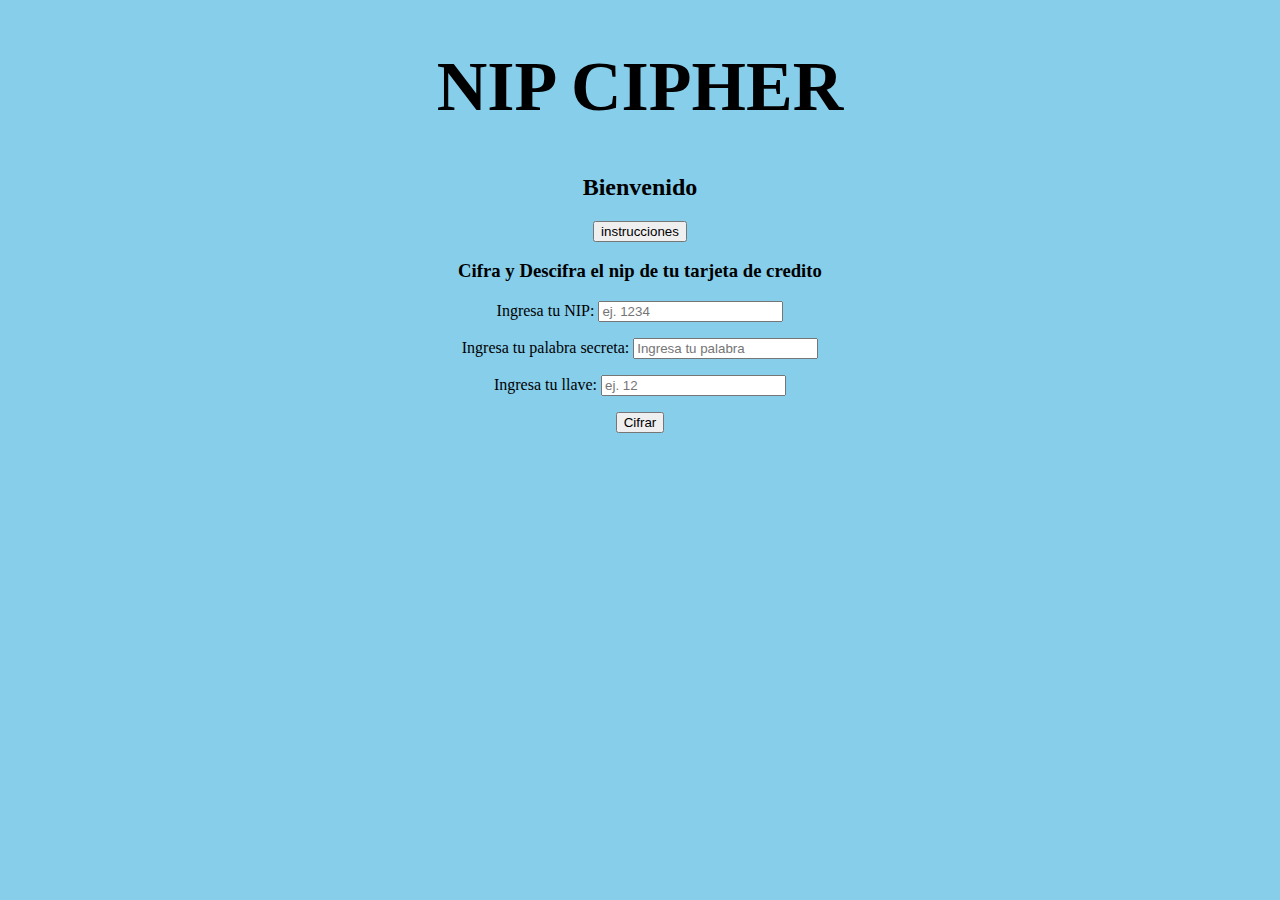
==== src/index.html @ 76c2afaa "Agregando funciones para convertir numeros a letras" ====
<!DOCTYPE html>
<html>
  <head>
    <meta charset="utf-8">
    <title>Nip Cipher</title>
    <link rel="stylesheet" href="style.css" />
  </head>
  <body>
    <!-- 1ER PANTALLA PARA CIFRAR EL NIP -->
    <div id="root" class= "visible">
      <h1>NIP CIPHER</h1>
      <h2>Bienvenido</h2>
      <!-- boton de instrucciones -->
      <label for="instructions"></label>
      <input type="button" id= "instructions" value = "instrucciones"> 
      <h3>Cifra y Descifra el nip de tu tarjeta de credito</h3>
      <label for="get-nip">Ingresa tu NIP: </label>
        <input id="get-nip" type="text" placeholder="ej. 1234 ">
        <p></p>
      <label for="get-text">Ingresa tu palabra secreta: </label>
        <input id="get-text" type="text" placeholder="Ingresa tu palabra " >
        <!-- onblur = "upperCase() -->
      <p> </p>
      <label for="key">Ingresa tu llave: </label>
      <input id="key" type="text" placeholder="ej. 12 ">
  <p></p>
  <input type ="button"  id="id-cipher" value="Cifrar"> 
    
    </div>
    <!-- 2DA PANTALLA PARA DESCIFRAR -->
    <div id= "second-screen" class= "invisible">
      <h4>Nip Cifrado</h4>
      <h4>Tu palabra cifrada es: </h4>
      <p><span id= "cipher-word"></span></p>
     
      <label for="id-descifrar">Para descifrar presione el siguiente botón: </label>
      <input id="id-descipher" type="button" value= "Descifrar">
    </div>

     <!-- 3RA PANTALLA DATOS PARA DESCIFRAR -->
    <div id="thirt-screen" class= "invisible">
      <h3>Has elegido descifrar</h3>
      <label for="get-text2">Ingresa tu palabra cifrada:  </label>
        <input id="get-text2" type="text" placeholder="Ingresa palabra cifrada ">
      <p> </p>
      <label for="key2">Ingresa tu llave: </label>
      <input id="key2" type="text" placeholder="ej. 12 ">
      <br> <br>
      <input type ="button"  id="mostrar" value="Mostrar nip">  
    </div>

     <!-- CUARTA PANTALLA -->
     <div id="fourth-screen" class="invisible">
       <h3>Tu palabra secreta es:</h3>
       <p><span id = "original-word"></span></p>
      <h3>Tu nip es:</h3>
      <p><span id= "show-nip"> </span></p>
      
 </div>
    <script src="cipher.js"></script>
    <script src="index.js"></script>
  </body>
</html>
---- src/style.css ----
.invisible{
    display:none;
}
.visible{
    display:block;

}

body{
background: #87CEEB ;
text-align: center;


}
h1{
    font-size: 70px
    

}
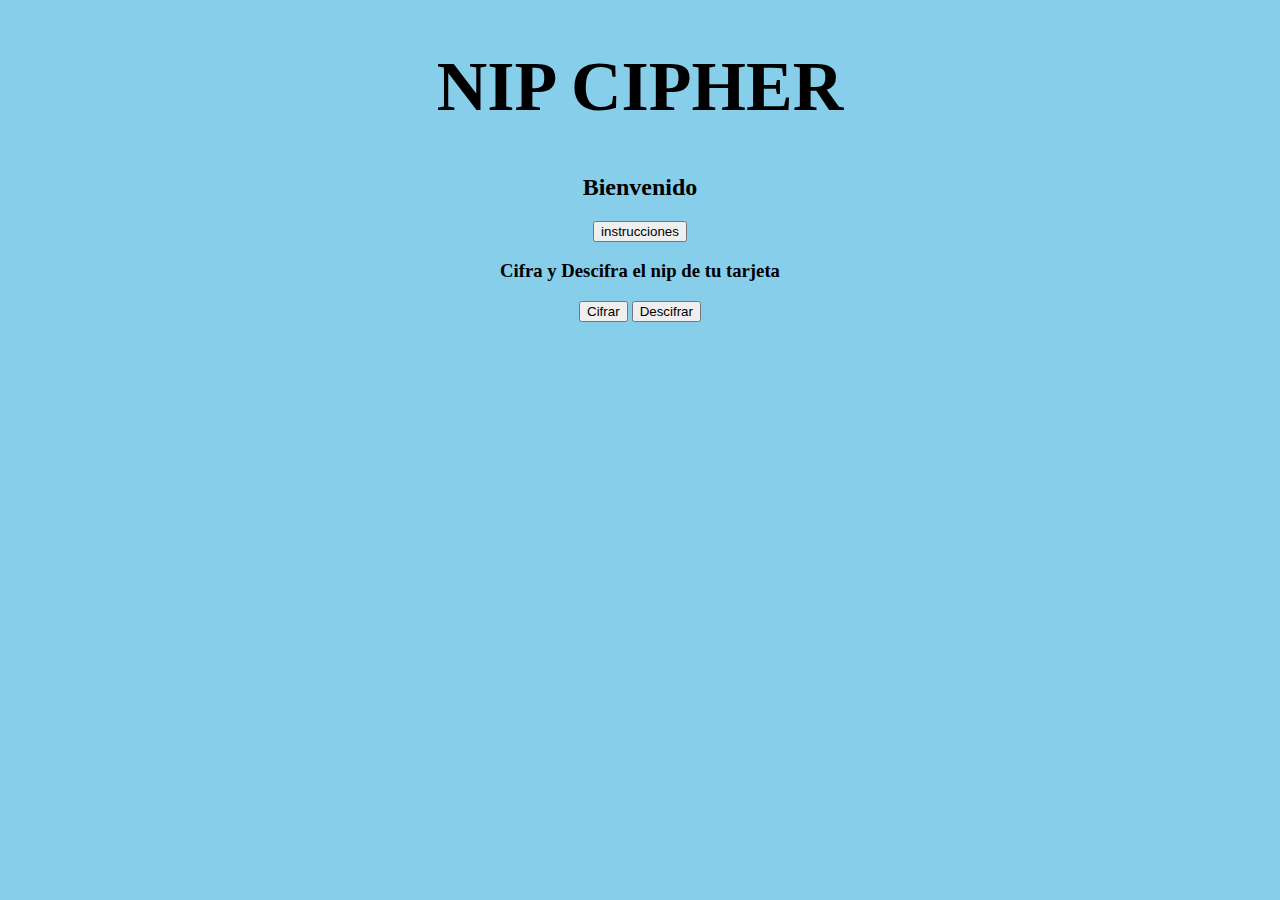
==== commit 15ab1a5b: "agregando html de instrucciones, agregando función de convertir numeros a letras y convertir letras " ====
--- a/src/index.html
+++ b/src/index.html
@@ -6,26 +6,37 @@
     <link rel="stylesheet" href="style.css" />
   </head>
   <body>
-    <!-- 1ER PANTALLA PARA CIFRAR EL NIP -->
+    <!--  PANTALLA BIENVENIDA PARA CIFRAR EL NIP -->
     <div id="root" class= "visible">
       <h1>NIP CIPHER</h1>
       <h2>Bienvenido</h2>
       <!-- boton de instrucciones -->
       <label for="instructions"></label>
       <input type="button" id= "instructions" value = "instrucciones"> 
-      <h3>Cifra y Descifra el nip de tu tarjeta de credito</h3>
+      <h3>Cifra y Descifra el nip de tu tarjeta</h3>
+      
+  <p></p>
+  <input type ="button"  id="id-cipher1" value="Cifrar"> 
+
+  <label for="id-descifrar"> </label>
+  <input id="id-descipher1" type="button" value= "Descifrar">
+    
+    </div>
+    <!-- 1ERA PANTALLA PARA CIFRAR -->
+    <div id ="first-screen" class = "invisible">
+      <h3>Has elegido cifrar</h3>
+      <form id="formulario-cifar" action="">
       <label for="get-nip">Ingresa tu NIP: </label>
         <input id="get-nip" type="text" placeholder="ej. 1234 ">
         <p></p>
-      <label for="get-text">Ingresa tu palabra secreta: </label>
-        <input id="get-text" type="text" placeholder="Ingresa tu palabra " >
-        <!-- onblur = "upperCase() -->
+     
       <p> </p>
       <label for="key">Ingresa tu llave: </label>
       <input id="key" type="text" placeholder="ej. 12 ">
-  <p></p>
-  <input type ="button"  id="id-cipher" value="Cifrar"> 
-    
+      <p></p>
+      <input type ="button"  id="id-cipher" value="Cifrar">
+      <input type="button" id="clean" value="Borrar">
+    </form>
     </div>
     <!-- 2DA PANTALLA PARA DESCIFRAR -->
     <div id= "second-screen" class= "invisible">
@@ -33,11 +44,10 @@
       <h4>Tu palabra cifrada es: </h4>
       <p><span id= "cipher-word"></span></p>
      
-      <label for="id-descifrar">Para descifrar presione el siguiente botón: </label>
-      <input id="id-descipher" type="button" value= "Descifrar">
+      <input type="button" id = "start" value = "inicio">
     </div>
 
-     <!-- 3RA PANTALLA DATOS PARA DESCIFRAR -->
+     <!--  3RA PANTALLA DATOS PARA DESCIFRAR -->
     <div id="thirt-screen" class= "invisible">
       <h3>Has elegido descifrar</h3>
       <label for="get-text2">Ingresa tu palabra cifrada:  </label>
@@ -49,12 +59,11 @@
       <input type ="button"  id="mostrar" value="Mostrar nip">  
     </div>
 
-     <!-- CUARTA PANTALLA -->
+     <!-- 4TA PANTALLA -->
      <div id="fourth-screen" class="invisible">
-       <h3>Tu palabra secreta es:</h3>
+       <h3>Tu nip es: </h3>
        <p><span id = "original-word"></span></p>
-      <h3>Tu nip es:</h3>
-      <p><span id= "show-nip"> </span></p>
+       <input type="button" id = "start2" value = "inicio">
       
  </div>
     <script src="cipher.js"></script>
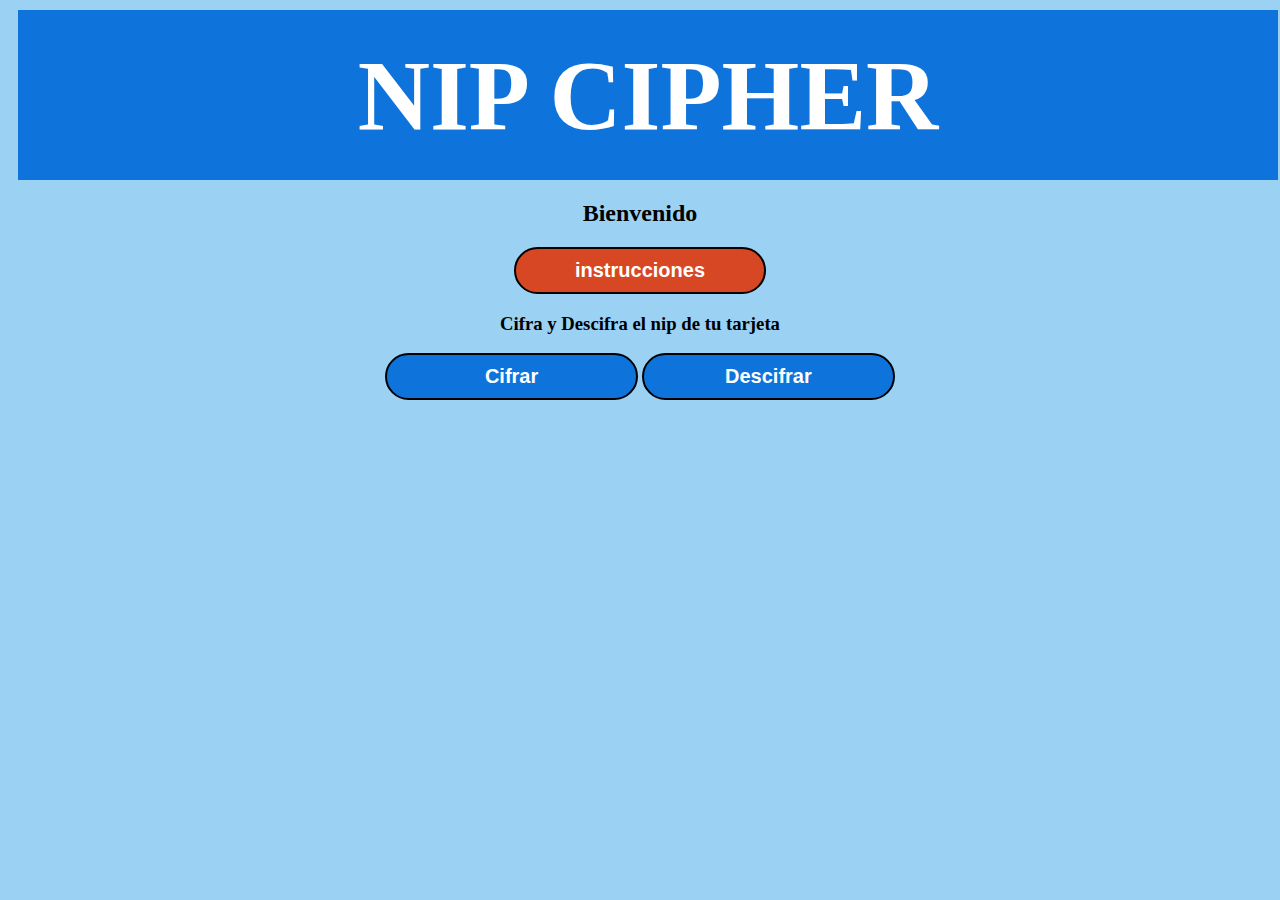
==== commit 96c14eb4: "Agregando un poco de estilos a la pagina de bienvenida" ====
--- a/src/index.html
+++ b/src/index.html
@@ -12,14 +12,14 @@
       <h2>Bienvenido</h2>
       <!-- boton de instrucciones -->
       <label for="instructions"></label>
-      <input type="button" id= "instructions" value = "instrucciones"> 
+      <input type="button" id= "instructions" value = "instrucciones" class = "boton2"> 
       <h3>Cifra y Descifra el nip de tu tarjeta</h3>
       
   <p></p>
-  <input type ="button"  id="id-cipher1" value="Cifrar"> 
+  <input type ="button"  id="id-cipher1" value="Cifrar" class = "botonUno"> 
 
   <label for="id-descifrar"> </label>
-  <input id="id-descipher1" type="button" value= "Descifrar">
+  <input id="id-descipher1" type="button" value= "Descifrar" class = "botonUno">
     
     </div>
     <!-- 1ERA PANTALLA PARA CIFRAR -->
@@ -34,13 +34,13 @@
       <label for="key">Ingresa tu llave: </label>
       <input id="key" type="text" placeholder="ej. 12 ">
       <p></p>
-      <input type ="button"  id="id-cipher" value="Cifrar">
-      <input type="button" id="clean" value="Borrar">
+      <input type ="button"  id="id-cipher" value="Cifrar" class = "botonUno">
+      <input type="button" id="clean" value="Borrar" class = "botonUno">
     </form>
     </div>
     <!-- 2DA PANTALLA PARA DESCIFRAR -->
     <div id= "second-screen" class= "invisible">
-      <h4>Nip Cifrado</h4>
+      <h3>Nip Cifrado</h3>
       <h4>Tu palabra cifrada es: </h4>
       <p><span id= "cipher-word"></span></p>
      
@@ -50,13 +50,16 @@
      <!--  3RA PANTALLA DATOS PARA DESCIFRAR -->
     <div id="thirt-screen" class= "invisible">
       <h3>Has elegido descifrar</h3>
+      <form id = "desipher-form" action="">
       <label for="get-text2">Ingresa tu palabra cifrada:  </label>
         <input id="get-text2" type="text" placeholder="Ingresa palabra cifrada ">
       <p> </p>
       <label for="key2">Ingresa tu llave: </label>
       <input id="key2" type="text" placeholder="ej. 12 ">
       <br> <br>
-      <input type ="button"  id="mostrar" value="Mostrar nip">  
+      <input type ="button"  id="mostrar" value="Mostrar nip" class = "botonUno"> 
+      <input type="button" id="clean2" value="Borrar" class = "botonUno"> 
+    </form>
     </div>
 
      <!-- 4TA PANTALLA -->
--- a/src/style.css
+++ b/src/style.css
@@ -7,13 +7,73 @@
 }
 
 body{
-background: #87CEEB ;
+
+background: #9BD2F3;
 text-align: center;
 
 
 }
 h1{
     font-size: 70px
-    
+}
+.botonUno {
+    position: center;
+    width: 20%;
+    text-decoration: none;
+    padding: 10px;
+    font-family: 'Abel', Verdana, Geneva, Tahoma, sans-serif;
+    font-weight: 600;
+    font-size: 20px;
+    color: #ffffff
+   ;
+    background-color:#0E73DB;
+    border-radius: 200px;
+    border: 2px solid black;
+   }
+   .botonUno:hover{
+    color: black;
+    background-color: #ffffff
+   ;
+   }
+   .boton2 {
+    position: center;
+    width: 20%;
+    text-decoration: none;
+    padding: 10px;
+    font-family: 'Abel', Verdana, Geneva, Tahoma, sans-serif;
+    font-weight: 600;
+    font-size: 20px;
+    color: #ffffff
+   ;
+    background-color: #d84724;
+    border-radius: 200px;
+    border: 2px solid black;
+   }
+   .boton2:hover{
+    color: black;
+    background-color: #ffffff
+   ;
+   }
+   h1{
+       align-content: center;
+        color: white;
+    font-size: 100px;
+    border: 0px solid #3EC483;
+    background:#0E73DB;
+    background repeat: repeat;
+    height: 150px;
+    width: 1240px;
+    padding: 10px;
+    margin: 10px;
+  }
+  h3{
+    font
 
-}
+
+
+  }
+  
+  
+
+
+   }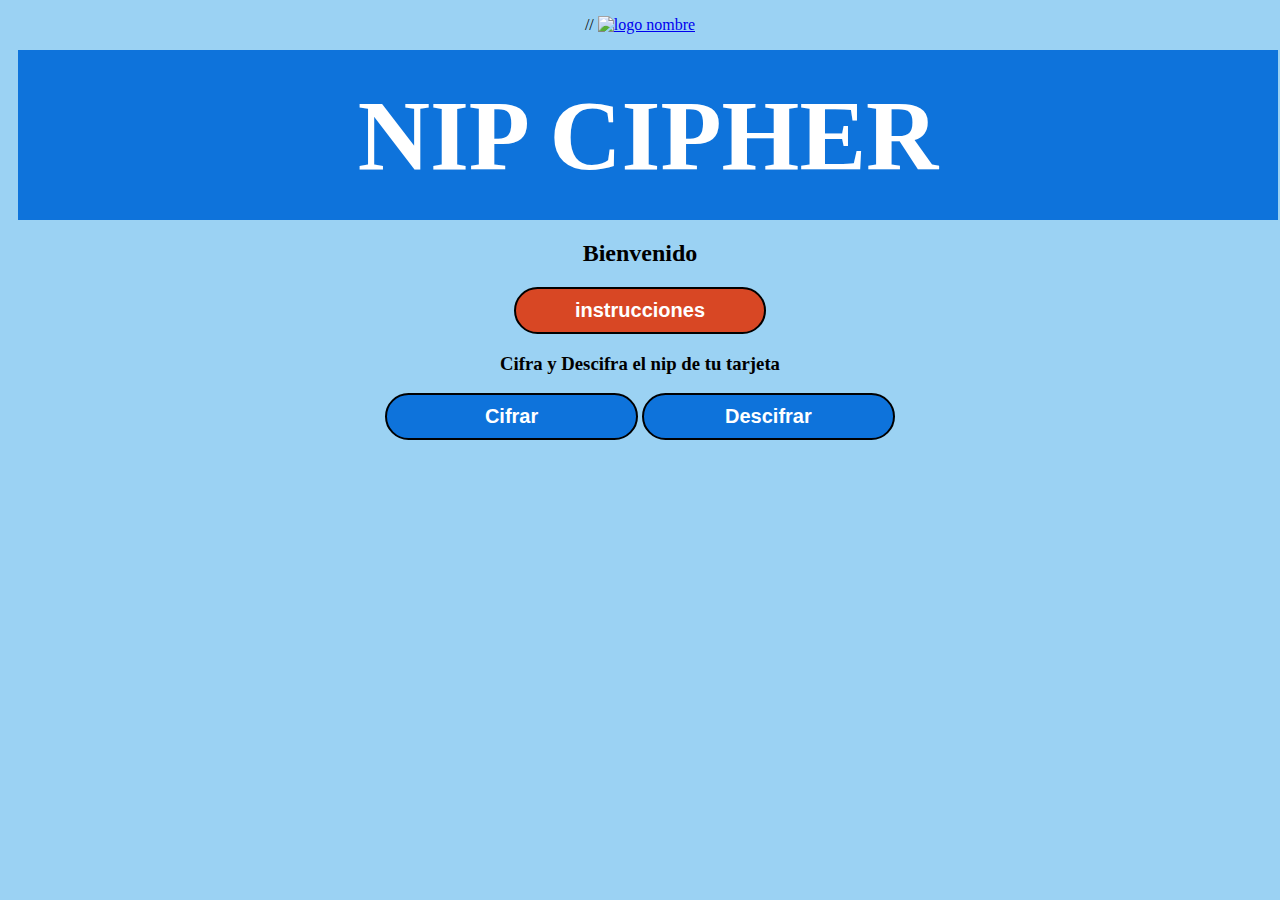
==== commit 85ae39a5: "Modificando html para aplicar imagen y css" ====
--- a/src/index.html
+++ b/src/index.html
@@ -2,10 +2,22 @@
 <html>
   <head>
     <meta charset="utf-8">
+    <!-- COLOCAR TIPOGRAFIA -->
     <title>Nip Cipher</title>
     <link rel="stylesheet" href="style.css" />
   </head>
   <body>
+    <header class = "header">
+      <figure class = "logo">//
+        <!-- Figure para imagenes y videos -->
+
+        <a href="#">
+          <img src="./img/laboratoria" alt="logo nombre" width="50%">
+        </a>
+      </figure>
+
+
+    </header>
     <!--  PANTALLA BIENVENIDA PARA CIFRAR EL NIP -->
     <div id="root" class= "visible">
       <h1>NIP CIPHER</h1>
@@ -27,12 +39,12 @@
       <h3>Has elegido cifrar</h3>
       <form id="formulario-cifar" action="">
       <label for="get-nip">Ingresa tu NIP: </label>
-        <input id="get-nip" type="text" placeholder="ej. 1234 ">
+        <input id="get-nip" type="text" placeholder="ej. 1234 "class = "textBox">
         <p></p>
      
       <p> </p>
       <label for="key">Ingresa tu llave: </label>
-      <input id="key" type="text" placeholder="ej. 12 ">
+      <input id="key" type="text" placeholder="ej. 12 " class = "textBox">
       <p></p>
       <input type ="button"  id="id-cipher" value="Cifrar" class = "botonUno">
       <input type="button" id="clean" value="Borrar" class = "botonUno">
@@ -44,7 +56,7 @@
       <h4>Tu palabra cifrada es: </h4>
       <p><span id= "cipher-word"></span></p>
      
-      <input type="button" id = "start" value = "inicio">
+      <input type="button" id = "start" value = "inicio" class = "botonUno">
     </div>
 
      <!--  3RA PANTALLA DATOS PARA DESCIFRAR -->
@@ -52,10 +64,10 @@
       <h3>Has elegido descifrar</h3>
       <form id = "desipher-form" action="">
       <label for="get-text2">Ingresa tu palabra cifrada:  </label>
-        <input id="get-text2" type="text" placeholder="Ingresa palabra cifrada ">
+        <input id="get-text2" type="text" placeholder="Ingresa palabra cifrada " class = "textBox">
       <p> </p>
       <label for="key2">Ingresa tu llave: </label>
-      <input id="key2" type="text" placeholder="ej. 12 ">
+      <input id="key2" type="text" placeholder="ej. 12 " class = "textBox">
       <br> <br>
       <input type ="button"  id="mostrar" value="Mostrar nip" class = "botonUno"> 
       <input type="button" id="clean2" value="Borrar" class = "botonUno"> 
@@ -66,7 +78,7 @@
      <div id="fourth-screen" class="invisible">
        <h3>Tu nip es: </h3>
        <p><span id = "original-word"></span></p>
-       <input type="button" id = "start2" value = "inicio">
+       <input type="button" id = "start2" value = "inicio" class = "botonUno">
       
  </div>
     <script src="cipher.js"></script>
--- a/src/style.css
+++ b/src/style.css
@@ -73,7 +73,25 @@
 
   }
   
-  
+  .textBox{
+    position: center;
+    width: 20%;
+    text-decoration: none;
+    padding: 10px;
+    font-family: 'Abel', Verdana, Geneva, Tahoma, sans-serif;
+    font-weight: 600;
+    font-size: 20px;
+    color: black
+   ;
+    background-color:white;
+    border-radius: 10px;
+    border: 2px solid black;
+   }
 
 
+   }
+
+   .header{
+    background-color: salmon;
+
    }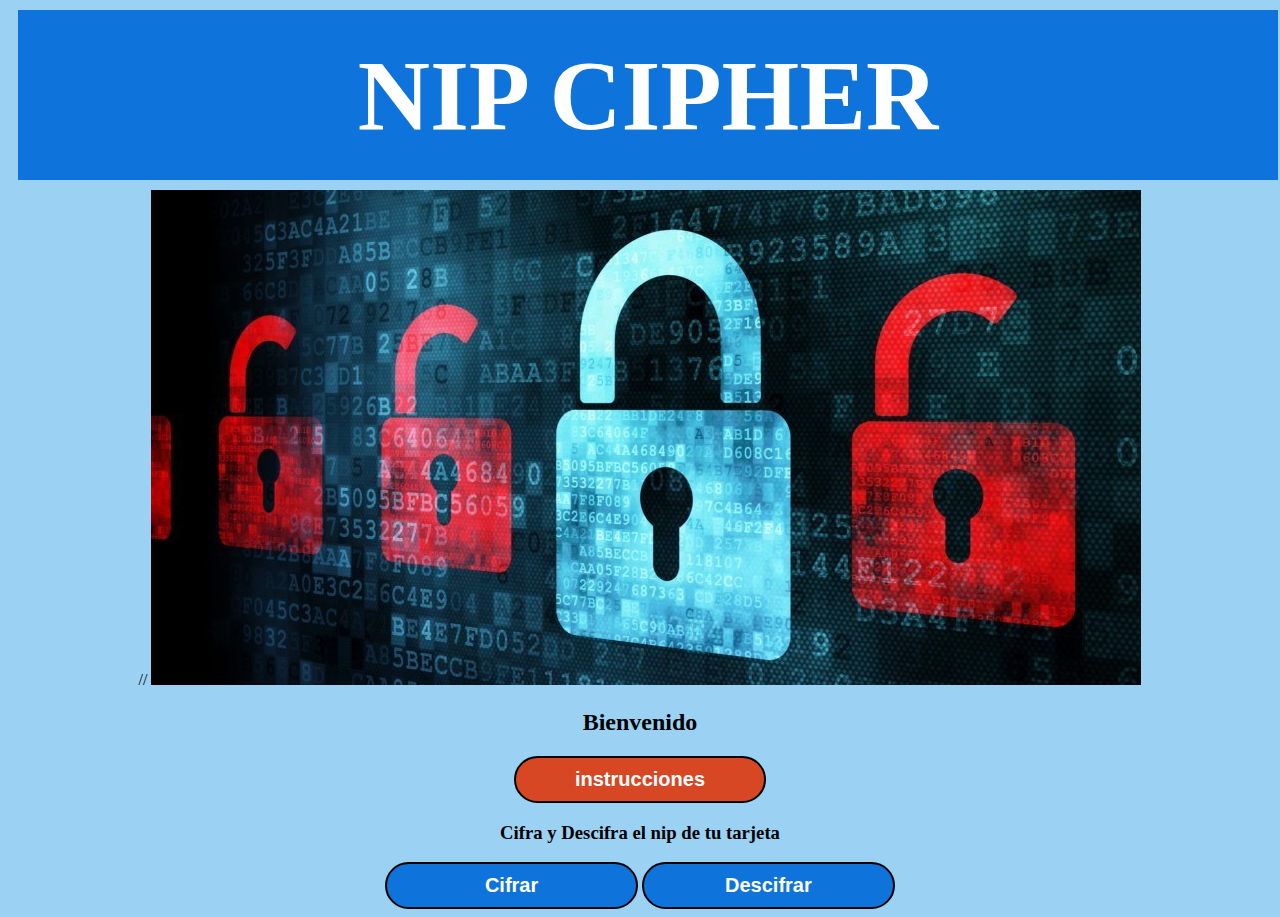
==== commit f6b708f5: "Agregando imagen para la pantalla de bienvenida," ====
--- a/src/index.html
+++ b/src/index.html
@@ -8,19 +8,26 @@
   </head>
   <body>
     <header class = "header">
-      <figure class = "logo">//
-        <!-- Figure para imagenes y videos -->
 
-        <a href="#">
-          <img src="./img/laboratoria" alt="logo nombre" width="50%">
-        </a>
-      </figure>
+        <h1>NIP CIPHER</h1>
+      
+
+    </header>
+    <div class = "fondo">
+        <figure class = "fondo">//
+            <!-- Figure para imagenes y videos -->
+    
+            <a href="#">
+              <img src="fondosCss/fondo4.jpg" alt="fondo4" >
+            </a>
+          </figure>
 
 
-    </header>
+
+    </div>
     <!--  PANTALLA BIENVENIDA PARA CIFRAR EL NIP -->
     <div id="root" class= "visible">
-      <h1>NIP CIPHER</h1>
+      
       <h2>Bienvenido</h2>
       <!-- boton de instrucciones -->
       <label for="instructions"></label>
@@ -56,7 +63,9 @@
       <h4>Tu palabra cifrada es: </h4>
       <p><span id= "cipher-word"></span></p>
      
-      <input type="button" id = "start" value = "inicio" class = "botonUno">
+      < <input type="button" id = "start" value = "inicio" class = "botonUno"> 
+   
+      
     </div>
 
      <!--  3RA PANTALLA DATOS PARA DESCIFRAR -->
@@ -70,7 +79,8 @@
       <input id="key2" type="text" placeholder="ej. 12 " class = "textBox">
       <br> <br>
       <input type ="button"  id="mostrar" value="Mostrar nip" class = "botonUno"> 
-      <input type="button" id="clean2" value="Borrar" class = "botonUno"> 
+      <!-- <input type="button" id="clean2" value="Borrar" class = "botonUno">  -->
+        <input type="button" id="clean2" value="Borrar" class = "botonUno"> 
     </form>
     </div>
 
@@ -78,8 +88,32 @@
      <div id="fourth-screen" class="invisible">
        <h3>Tu nip es: </h3>
        <p><span id = "original-word"></span></p>
-       <input type="button" id = "start2" value = "inicio" class = "botonUno">
+       <!-- <input type="button" id = "start2" value = "inicio" class = "botonUno"> -->
+       <button onclick="location.reload();" class= "botonUno" >Home</button>
       
+ </div>
+
+ <!-- QUINTA PANTALLA -->
+ <div id = "fifth-screen" class = "invisible">
+   <h2>INSTRUCCIONES</h2>
+
+   <p class="istructions"> La Aplicación NIP CIPHER sirve para cifrar y 
+     descifrar nips de las tarjetas de forma efectiva. </p>
+
+  <h2>Como utilizar: </h2>
+
+
+  <ol>
+      <li >Para cifrar
+        <li> para cifrar ingresa tu nip y tu offset o llave,<br> debes recordar este numero pues lo 
+          utilizaras en para descifrar.
+        </li>
+    
+      <li>da click en cifrar y te saldra la palabra cifrada, tambien recuerda guardar y/o copiar esta palabra,<br> pues 
+        será necesaria para obtener tu nip de nuevo. </li>
+      <li>Para descifrar realiza los mismos pasos</li>
+  </ol>
+  <!-- <input type="button" id="iniciar" value="iniciar"> -->
  </div>
     <script src="cipher.js"></script>
     <script src="index.js"></script>
--- a/src/style.css
+++ b/src/style.css
@@ -24,7 +24,8 @@
     font-family: 'Abel', Verdana, Geneva, Tahoma, sans-serif;
     font-weight: 600;
     font-size: 20px;
-    color: #ffffff
+    color: #ffffff;
+    margin: 0%;
    ;
     background-color:#0E73DB;
     border-radius: 200px;
@@ -94,4 +95,13 @@
    .header{
     background-color: salmon;
 
+   }
+
+   .fondo{
+       display: block;
+       
+    width: 100%;
+    height: 70%;
+    margin: 0 auto;
+    padding: 0 auto;
    }